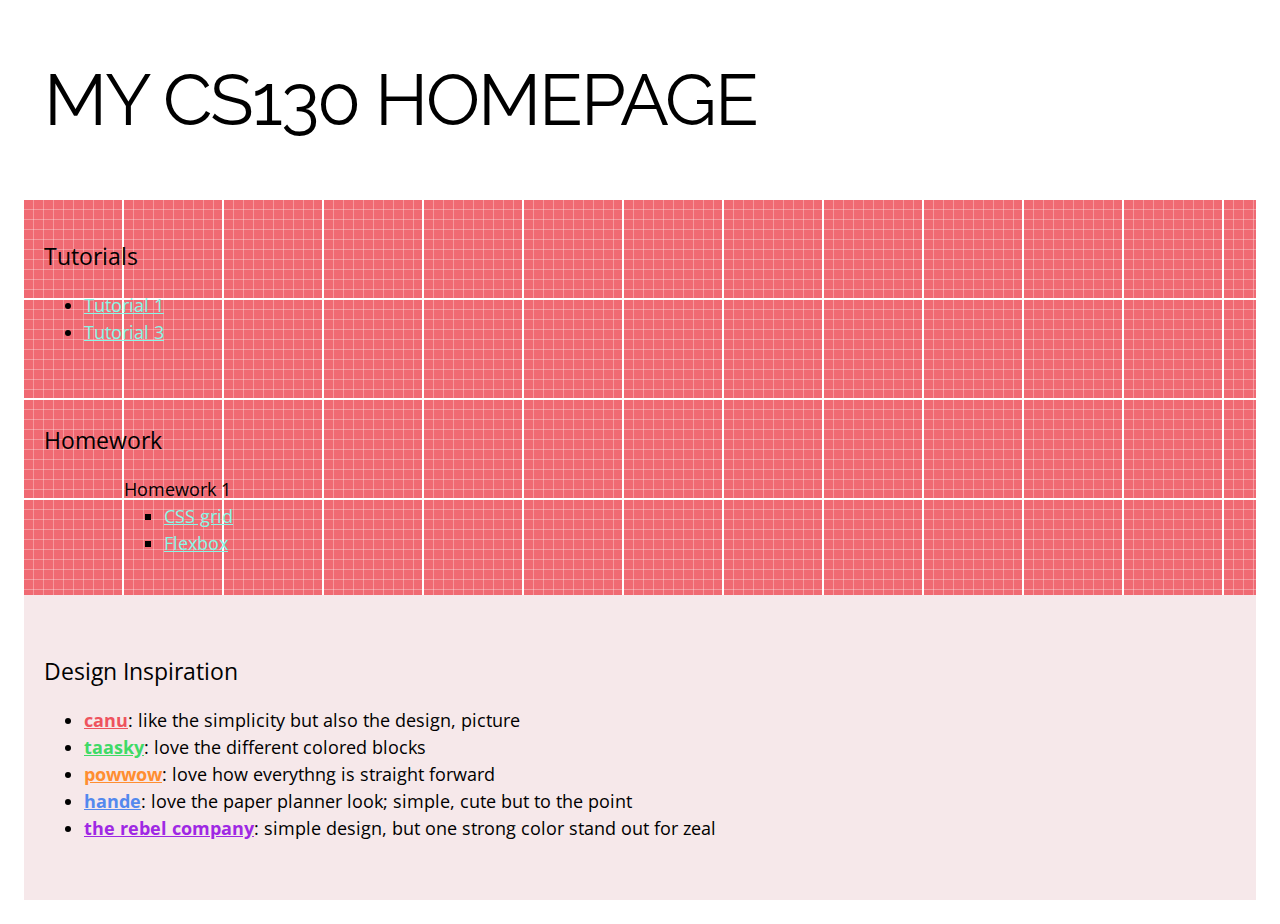
==== index.html @ fd1256d6 "Checking in my Tutorial 4 files" ====
<!DOCTYPE html>
<html lang="en">
   <head>
        <!-- stylesheets and metadata go here -->
       <title>My CS130 Homepage</title>       
       <link rel="stylesheet" href="style.css">
   </head>
   <body>
       <!-- HTML content tags go here. Change anything you want! -->
       <header>
           <h1>My CS130 Homepage</h1>
       </header> 
       <main>
            <section id="tutorials">
                <h2>Tutorials</h2>
                <ul>
                    <li><a href="tutorial01/index.html">Tutorial 1</a> </li>
                    <li><a href="tutorial03/index.html">Tutorial 3</a> </li>
                </ul>
            </section>
            <section id="homework">
                <h2>Homework</h2>                
                <ul>
                    <ul>Homework 1<ul>
                        <li><a href="hw01/01_cssgrid/index.html">CSS grid</a> </li>
                        <li><a href="hw01/02_flexbox/index.html">Flexbox</a> </li>
                </ul>
            </section>
            <section id="inspiration">
                <h2>Design Inspiration</h2>                
                <ul class="inspiration"> 
                    <li><a href="http://htmlinspiration.com/canu/805/30/" id="link1">canu</a>: like the simplicity but also the design, picture </li>
                    <li><a href="http://htmlinspiration.com/taasky/374/30/" id="link2">taasky</a>: love the different colored blocks </li>
                    <li><a href="http://htmlinspiration.com/powwow/242/30/" id="link3">powwow</a>: love how everythng is straight forward </li>
                    <li><a href="https://www.siteinspire.com/websites/9871-hande" id="link4">hande</a>: love the paper planner look; simple, cute but to the point </li>
                    <li><a href="https://www.siteinspire.com/websites/9868-the-rebel-company" id="link5">the rebel company</a>: simple design, but one strong color stand out for zeal </li>
                </ul>
            </section>
        </main>
   </body>
</html>
---- style.css ----
@import url('https://fonts.googleapis.com/css2?family=Open+Sans&display=swap');
@import url('https://fonts.googleapis.com/css2?family=Raleway:wght@300&display=swap');
@import url('https://fonts.googleapis.com/css2?family=Raleway&display=swap');



* {
    box-sizing: border-box;
}

header, main {
    margin: 1.5rem;
  }

body {
    background: white;
    font-family: 'Raleway', sans-serif;
    font-family: "Open Sans", sans-serif;
    line-height: 1.5;
    margin: 0px;
    font-size: large;
}

a {
    color: #87f8e7;
    font-size: large;
}

#link1 {
    color: #ee535e;
    font-weight: 700;
}
#link2 {
    color: #40da67;
    font-weight: 700;
}
#link3 {
    color: #ff8e31;
    font-weight: 700;
}
#link4 {
    color: #5389ee;
    font-weight: 700;
}
#link5 {
    color: #9f28e4;
    font-weight: 700;
}

main {
    background-color: #F06A73;
    background-image: linear-gradient(white 2px, transparent 2px),
    linear-gradient(90deg, white 2px, transparent 2px),
    linear-gradient(rgba(255,255,255,.3) 1px, transparent 1px),
    linear-gradient(90deg, rgba(255,255,255,.3) 1px, transparent 1px);
    background-size:100px 100px, 100px 100px, 10px 10px, 10px 10px;
    background-position:-2px -2px, -2px -2px, -1px -1px, -1px -1px; 
}

header, section {
    padding: 20px;
}
p, li {
    line-height: 1.5em;
}

#inspiration {
    background-color: #F6E8EA;
    padding-top: 40px;
    padding-bottom: 40px;
}

/* Typography */

h1, h2, h3, h4 {
    margin-top: 20px;
    margin-bottom: 20px;
}

h1 {
    font:  4em/1 "Raleway";
    text-transform: uppercase;
    letter-spacing: -2px;
    padding-right: .75em;
}
h2 {
    font: 1.3em "Open Sans", sans-serif;
    font-weight: normal;
}
  
/* h3 {
  font: 500 2.4em/1.25 "Raleway";
  color: #4e4e4e;
}

h4 {
  font: italic 1.5em/1.25 "Open Sans", serif;
  color: #4e4e4e;
} */
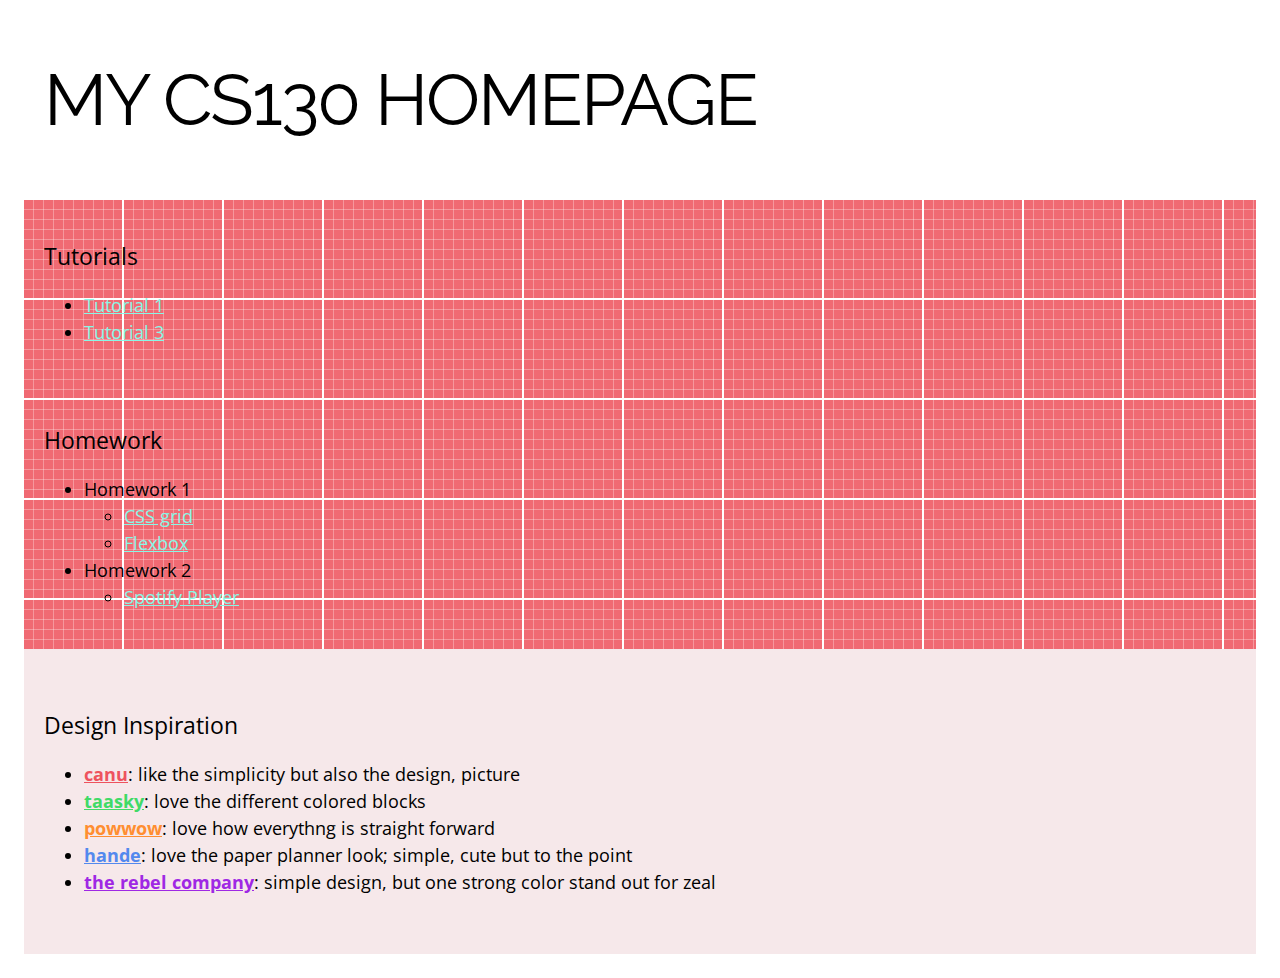
==== commit 6faf7d52: "Checking in my hw02 folder" ====
--- a/index.html
+++ b/index.html
@@ -21,9 +21,13 @@
             <section id="homework">
                 <h2>Homework</h2>                
                 <ul>
-                    <ul>Homework 1<ul>
+                    <li>Homework 1</li>
+                        <ul>
                         <li><a href="hw01/01_cssgrid/index.html">CSS grid</a> </li>
-                        <li><a href="hw01/02_flexbox/index.html">Flexbox</a> </li>
+                        <li><a href="hw01/02_flexbox/index.html">Flexbox</a> </li> </ul>
+                    <li>Homework 2
+                        <ul> <li><a href="hw02/index.html">Spotify Player</a> </li> </ul>
+                    </li>
                 </ul>
             </section>
             <section id="inspiration">
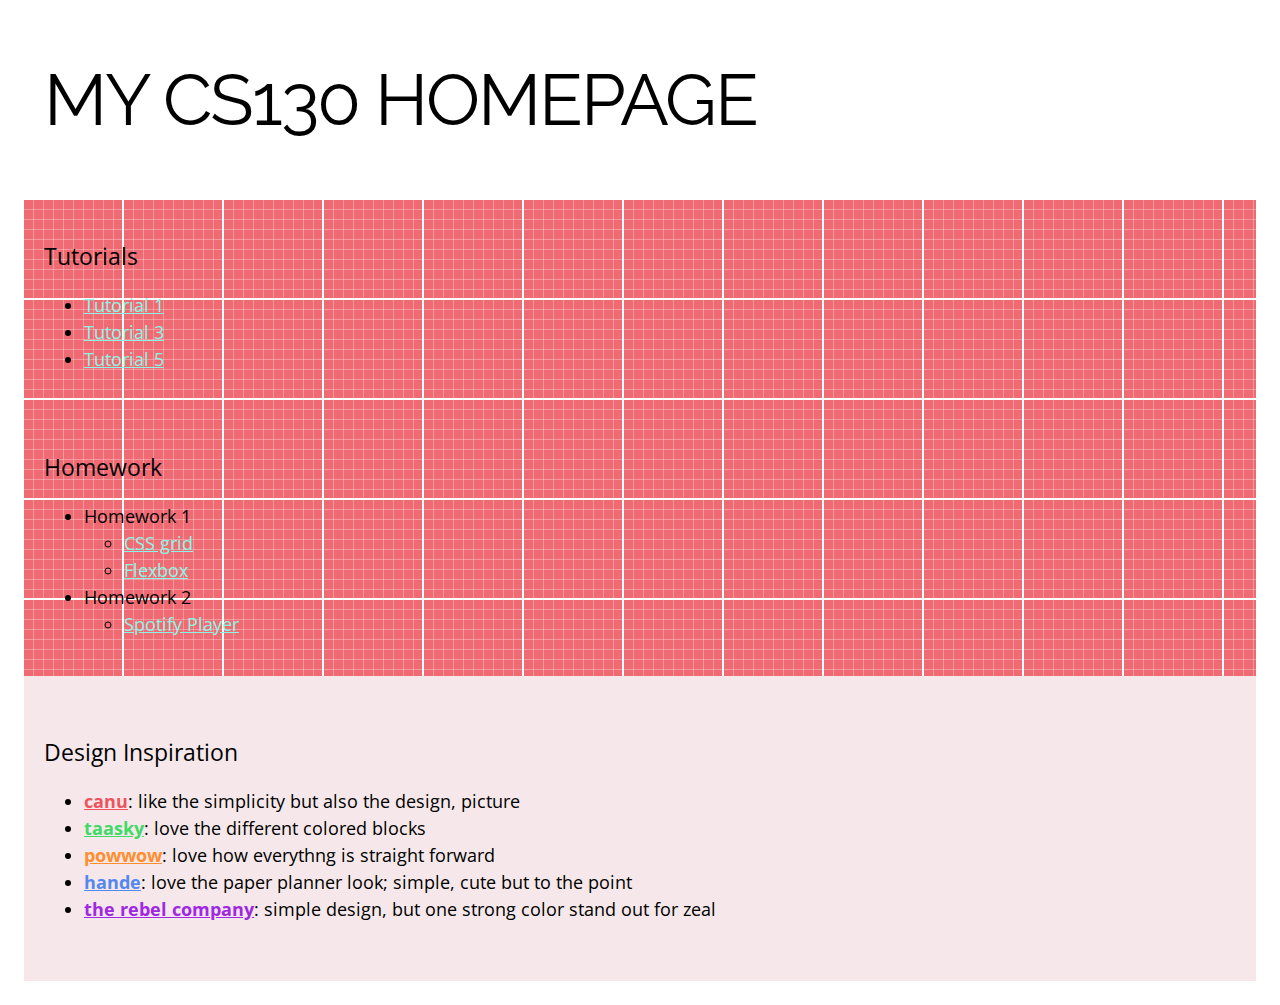
==== commit 1ba6a80b: "Adding my tutorial05 to the repo" ====
--- a/index.html
+++ b/index.html
@@ -16,6 +16,7 @@
                 <ul>
                     <li><a href="tutorial01/index.html">Tutorial 1</a> </li>
                     <li><a href="tutorial03/index.html">Tutorial 3</a> </li>
+                    <li><a href="tutorial05/index.html">Tutorial 5</a> </li>
                 </ul>
             </section>
             <section id="homework">
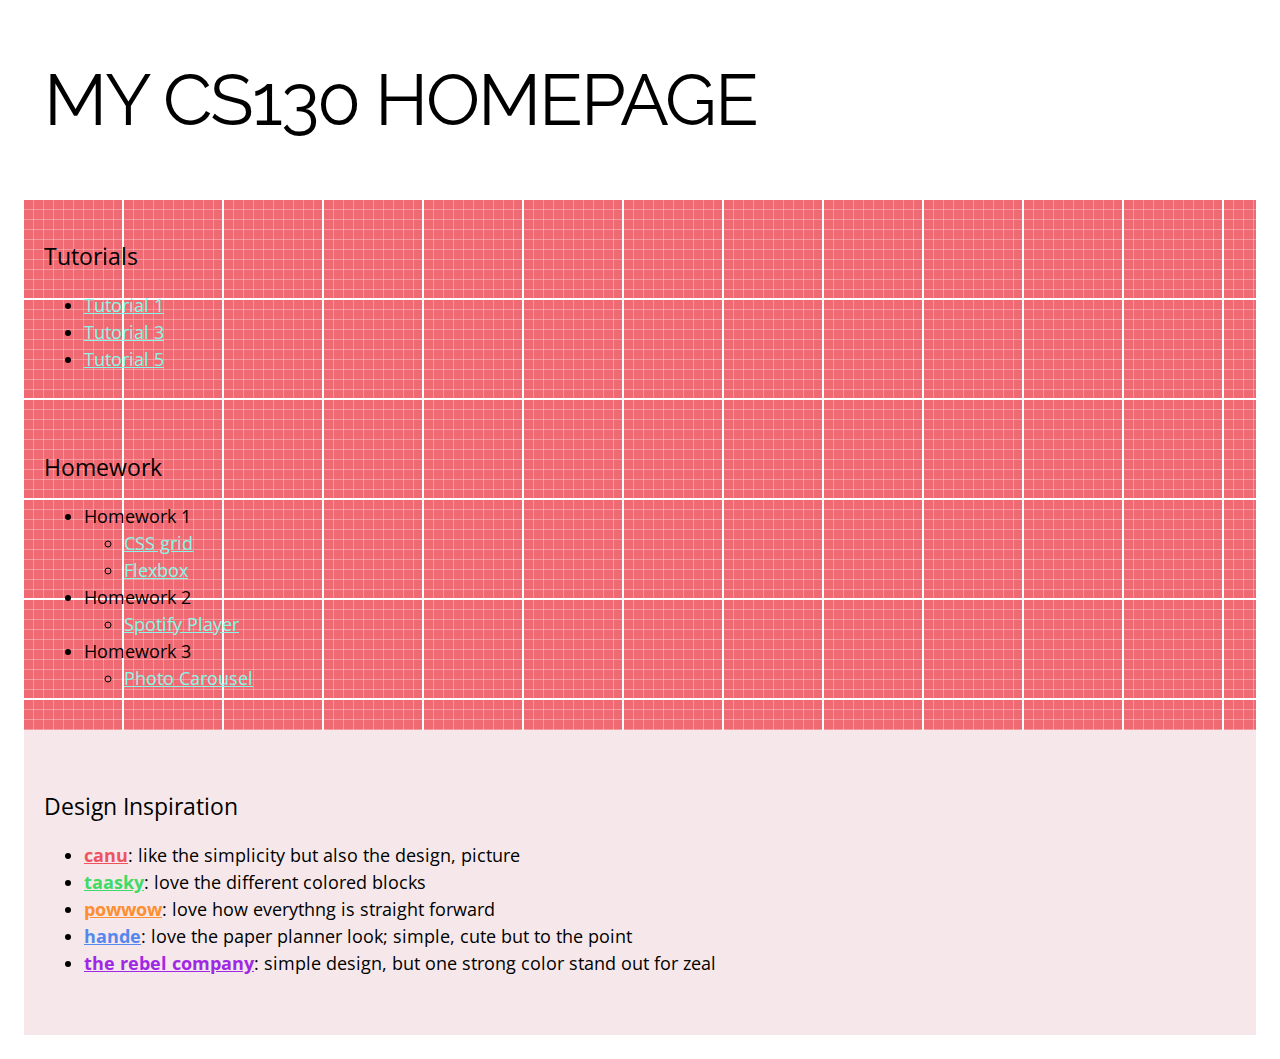
==== commit 7c8c217c: "Checking in my hw03 folder" ====
--- a/index.html
+++ b/index.html
@@ -16,7 +16,7 @@
                 <ul>
                     <li><a href="tutorial01/index.html">Tutorial 1</a> </li>
                     <li><a href="tutorial03/index.html">Tutorial 3</a> </li>
-                    <li><a href="tutorial05/index.html">Tutorial 5</a> </li>
+                    <li><a href="tutorial05/listing.html">Tutorial 5</a> </li>
                 </ul>
             </section>
             <section id="homework">
@@ -26,9 +26,10 @@
                         <ul>
                         <li><a href="hw01/01_cssgrid/index.html">CSS grid</a> </li>
                         <li><a href="hw01/02_flexbox/index.html">Flexbox</a> </li> </ul>
-                    <li>Homework 2
+                    <li>Homework 2 </li>
                         <ul> <li><a href="hw02/index.html">Spotify Player</a> </li> </ul>
-                    </li>
+                    <li>Homework 3 </li>
+                        <ul> <li><a href="hw03/index.html">Photo Carousel</a> </li> </ul>
                 </ul>
             </section>
             <section id="inspiration">
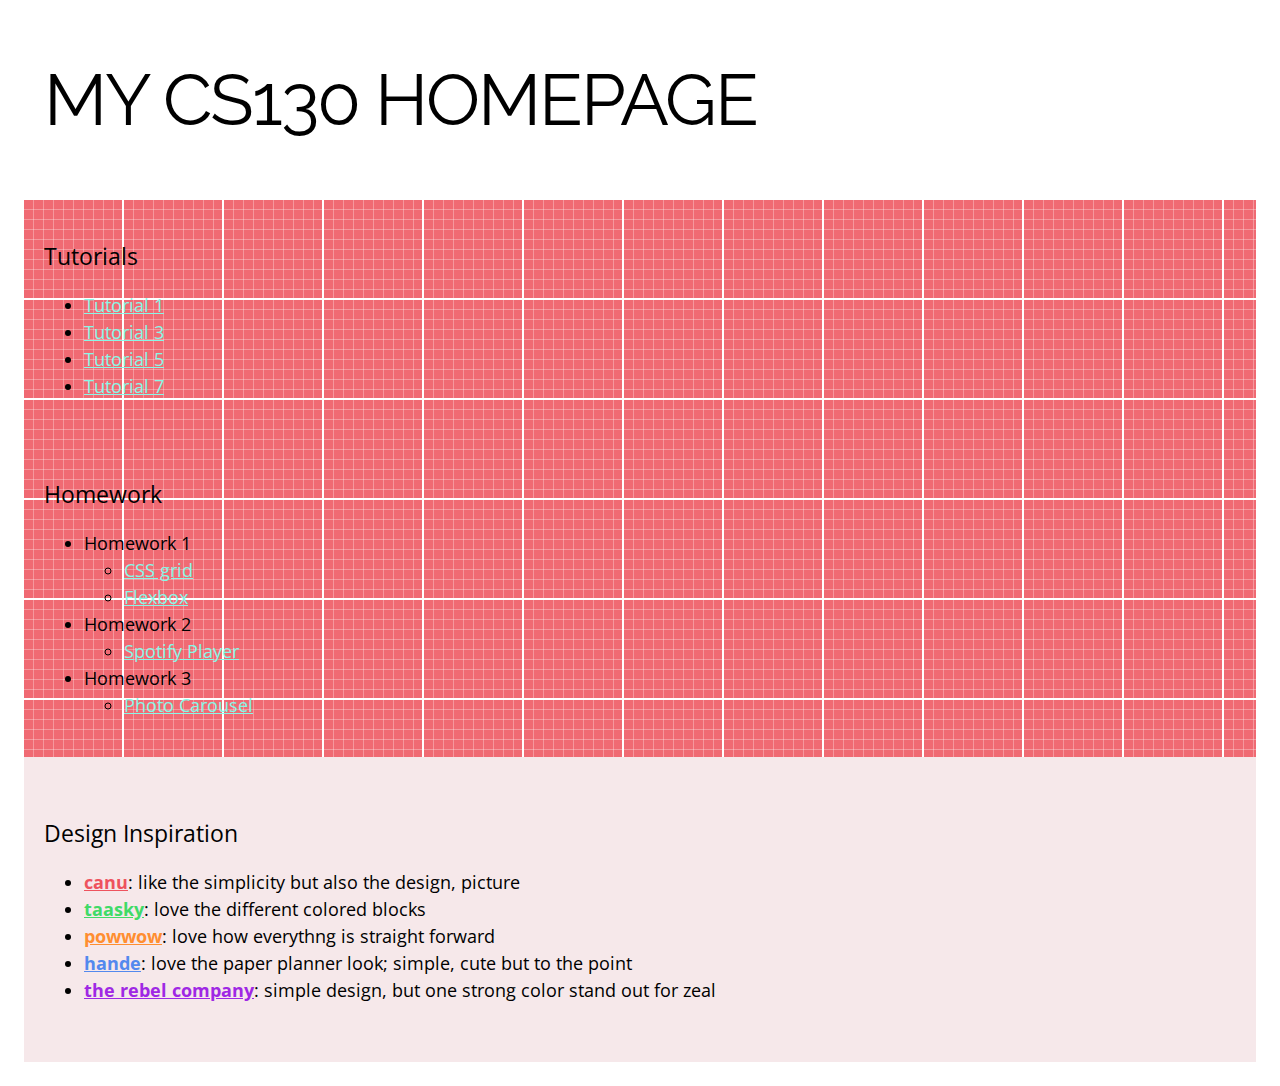
==== commit a2a1e6eb: "Adding my hw04 to the repo" ====
--- a/index.html
+++ b/index.html
@@ -17,6 +17,7 @@
                     <li><a href="tutorial01/index.html">Tutorial 1</a> </li>
                     <li><a href="tutorial03/index.html">Tutorial 3</a> </li>
                     <li><a href="tutorial05/listing.html">Tutorial 5</a> </li>
+                    <li><a href="hw04/your_task/index.html">Tutorial 7</a> </li>
                 </ul>
             </section>
             <section id="homework">
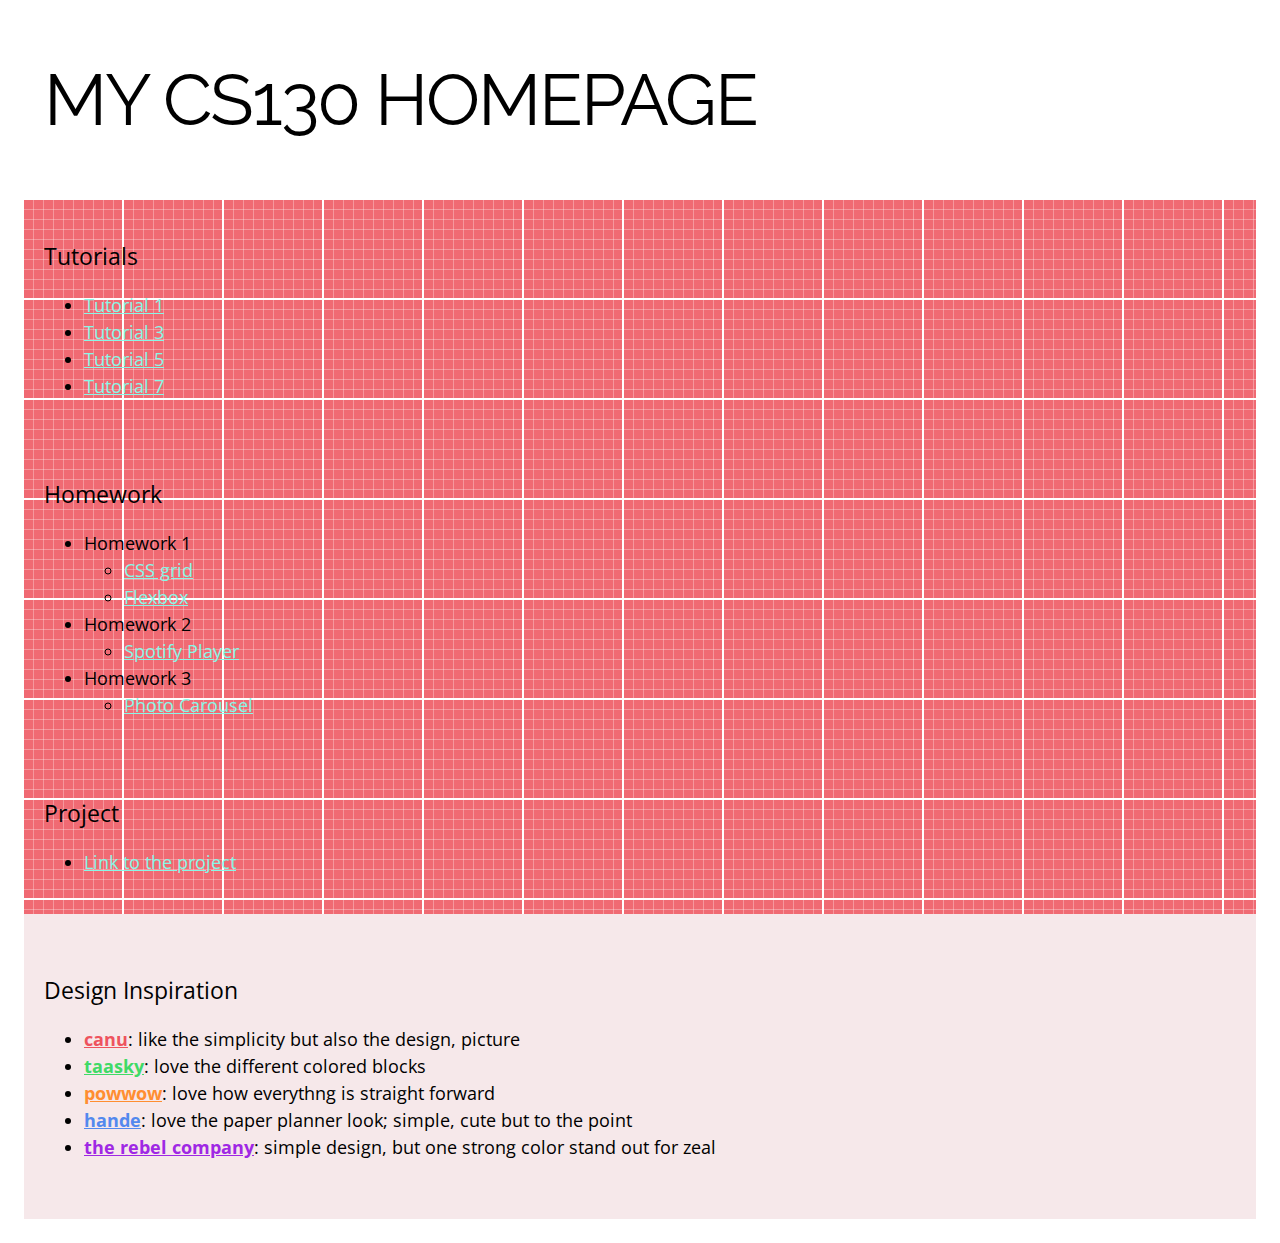
==== commit 32badcd5: "Checking in my project" ====
--- a/index.html
+++ b/index.html
@@ -33,6 +33,12 @@
                         <ul> <li><a href="hw03/index.html">Photo Carousel</a> </li> </ul>
                 </ul>
             </section>
+            <section id="project">
+                <h2>Project</h2>                
+                <ul>
+                    <li><a href="project/index.html" >Link to the project</a></li>
+                </ul>
+            </section>
             <section id="inspiration">
                 <h2>Design Inspiration</h2>                
                 <ul class="inspiration"> 
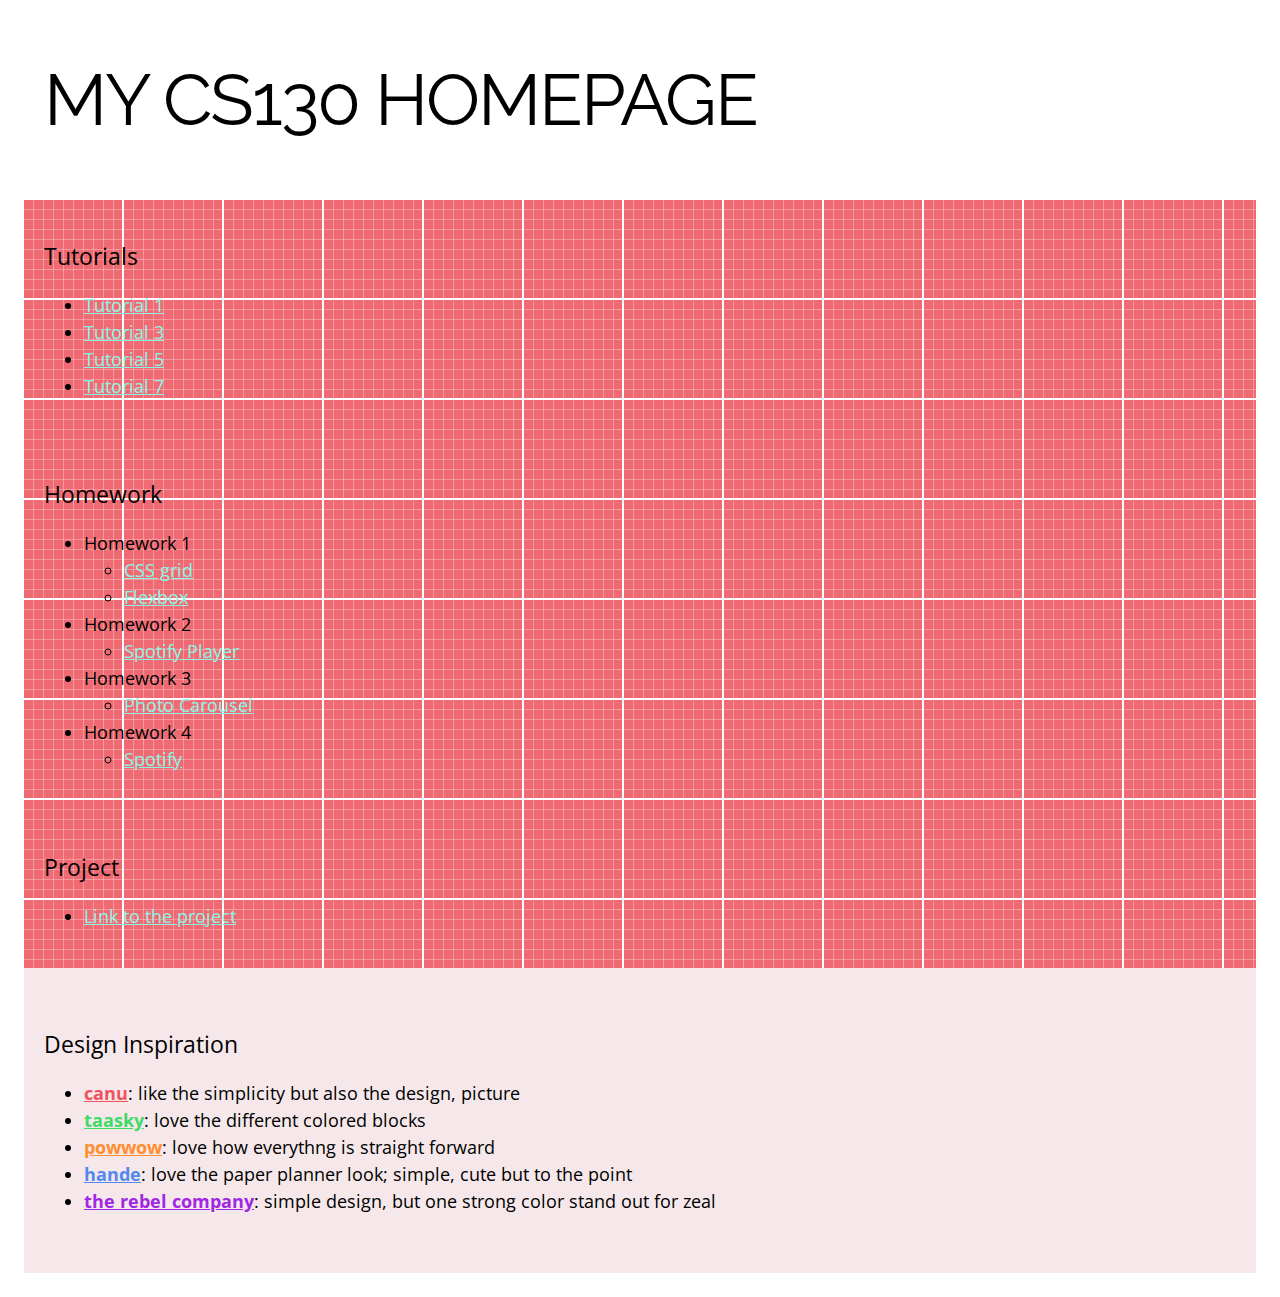
==== commit aebb690d: "Checking in my hw04 folder" ====
--- a/index.html
+++ b/index.html
@@ -31,6 +31,8 @@
                         <ul> <li><a href="hw02/index.html">Spotify Player</a> </li> </ul>
                     <li>Homework 3 </li>
                         <ul> <li><a href="hw03/index.html">Photo Carousel</a> </li> </ul>
+                    <li>Homework 4 </li>
+                        <ul> <li><a href="hw04/your_task/index.html">Spotify</a> </li> </ul>
                 </ul>
             </section>
             <section id="project">
